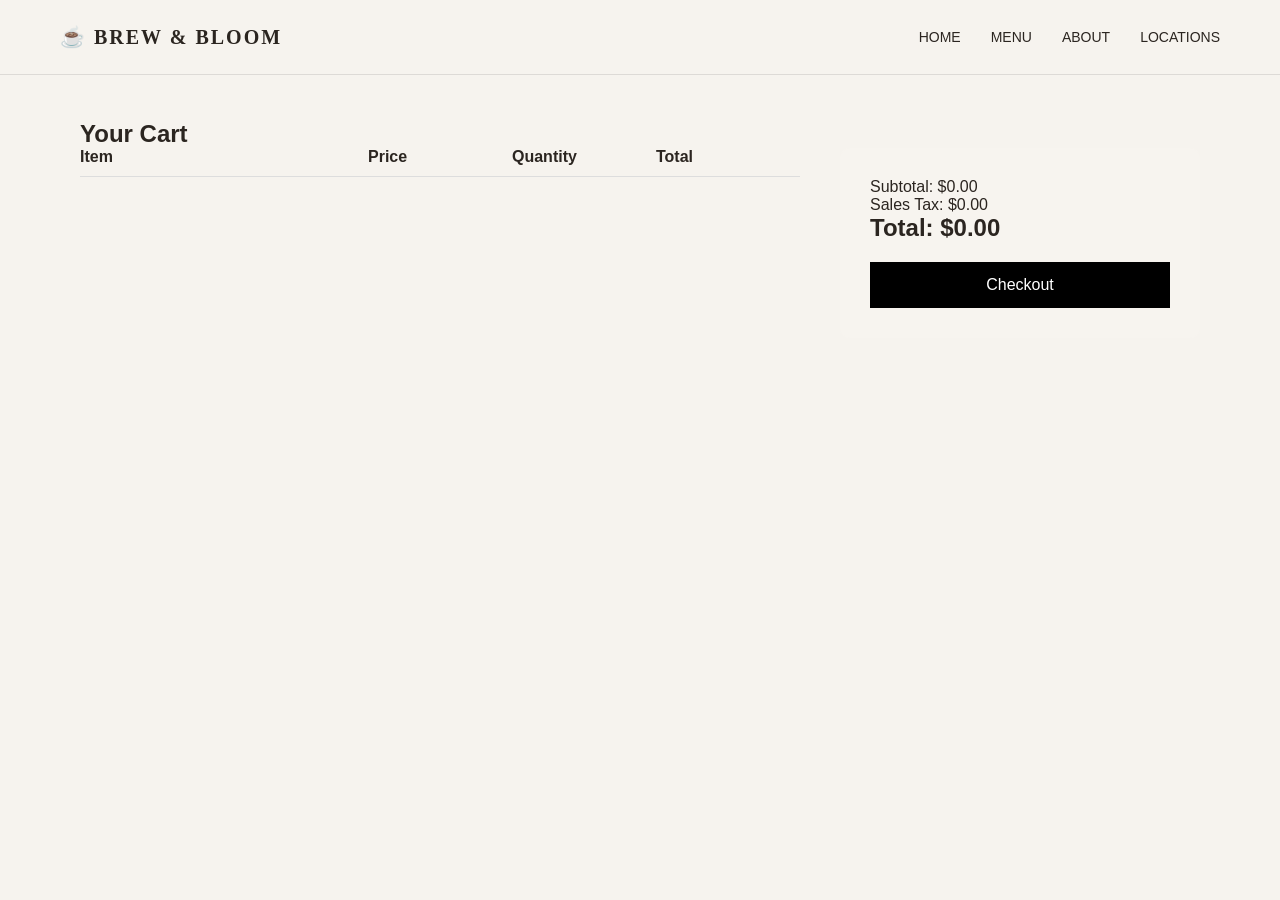
==== cart.html @ a43f5c17 "Add files via upload" ====
<!DOCTYPE html>
<html>
<head>
<meta charset="UTF-8">
<meta name="viewport" content="width=device-width, initial-scale=1.0">
<title>Your Cart</title>

<link rel="stylesheet" href="style.css">
<link rel="stylesheet" href="cart.css">
</head>

<body>

<header>
<div class="logo">☕ BREW & BLOOM</div>

<nav>
<a href="index.html">HOME</a>
<a href="menu.html">MENU</a>
<a href="story.html">ABOUT</a>
<a href="locations.html">LOCATIONS</a>
</nav>
</header>


<section class="cart-page">

<h1>Your Cart</h1>

<div class="cart-wrapper">

<div class="cart-left">

<div class="cart-header">
<span>Item</span>
<span>Price</span>
<span>Quantity</span>
<span>Total</span>
</div>

<div id="cart-items"></div>

</div>


<div class="cart-right">

<p>Subtotal: <span id="subtotal">$0</span></p>
<p>Sales Tax: <span id="tax">$0</span></p>

<h2>Total: <span id="total">$0</span></h2>

<button class="checkout-btn">Checkout</button>

</div>

</div>

</section>

<script src="cart.js"></script>

</body>
</html>
---- style.css ----
/*  GLOBAL RESET  */

* {
    margin: 0;
    padding: 0;
    box-sizing: border-box;
}

body {
    font-family: 'Inter', sans-serif;
    background: #f6f3ee; /* light beige background */
    color: #2b2520; /* dark brown text */
}

a {
    text-decoration: none;
    color: inherit;
}

/*  NAVBAR  */
.home .logo {
    color: white; 
}

.home nav a {
    color: white; 
}

header {
    position: absolute;
    top: 0;
    width: 100%;
    padding: 25px 60px;
    display: flex;
    justify-content: space-between;
    align-items: center;
    z-index: 10;
    border-bottom: 1px solid rgba(0, 0, 0, 0.10);
}

.logo {
    font-size: 20px;
    font-weight: 600;
    letter-spacing: 2px;
    font-family: 'Playfair Display', serif;

}

nav a {
    margin-left: 30px;
    font-size: 14px;
    transition: 0.3s;
}

nav a:hover {
    color: #caa46a;
}

/* ORDER BUTTON */

.order-btn {
    border: 1px solid #7a5a3b;
    padding: 8px 18px;
    border-radius: 25px;
    background: #7a5a3b;
    color: white;
}

/* CART BUTTON */

.cart-btn{
    display:flex;
    justify-content:center;
    align-items:center;

    width:38px;
    height:38px;

    border-radius:50%;
    border:2px solid #8b5e3c;

    font-size:18px;
    text-decoration:none;
    color:#8b5e3c;

    margin-left:15px;
}


.cart-btn:hover{
    background:#8b5e3c;
    color:white;
}

nav{
    display:flex;
    align-items:center;
    flex-wrap:nowrap;
}

nav a{
    white-space:nowrap;
}

.logo {
    font-size: 20px;
    font-weight: 600;
    letter-spacing: 2px;
    font-family: 'Playfair Display', serif;

}

nav a {
    margin-left: 30px;
    font-size: 14px;
    transition: 0.3s;
}

nav a:hover {
    color: #caa46a; /* gold accent */
}

.order-btn {
    border: 1px solid #7a5a3b;
    padding: 8px 18px;
    border-radius: 25px;
    background: #7a5a3b; /* add the background color */
    color: white;
}

/*  HERO SECTION (HOME) */

.hero {
    height: 100vh;
    background: url("image/coffee-hero.jpg") center/cover no-repeat;
    display: flex;
    justify-content: center;
    align-items: center;
    text-align: center;
    position: relative;
}

.overlay {
    position: absolute;
    width: 100%;
    height: 100%;
    background: rgba(0,0,0,0.6);
}

.hero-content {
    position: relative;
    max-width: 800px;
    padding: 20px;

    color: white;
}

.est {
    letter-spacing: 3px;
    margin-bottom: 15px;
    font-size: 14px;
    opacity: 0.8;
}

.hero h1 {
    font-family: 'Playfair Display', serif;
    font-size: 70px;
    font-weight: 700;
}

.hero h2 {
    font-family: 'Playfair Display', serif;
    font-size: 60px;
    font-style: italic;
    color: #caa46a;
    margin-top: -10px;
}

.description {
    margin-top: 20px;
    font-size: 18px;
    line-height: 1.6;
    opacity: 0.9;
}

/*  BUTTONS  */

.buttons {
    margin-top: 30px;
}

.primary-btn {
    display: inline-block;
    background: #7a5a3b;
    padding: 14px 30px;
    border-radius: 8px;
    margin-right: 15px;
    transition: 0.3s;
    color: white;
}

.primary-btn:hover {
    background: #6a4d33;
}

.secondary-btn {
    display: inline-block;
    padding: 14px 30px;
    border-radius: 8px;
    border: 1px solid white;
    transition: 0.3s;
    color: white;
}

.secondary-btn:hover {
    background: white;
    color: #2b2520;
}

/*  PAGE HEADER  */

.page-header {
    padding: 140px 20px 60px;
    text-align: center;
    border-bottom: 1px solid #e4ded6;
}

.page-header h1 {
    font-size: 60px;
    font-weight: bold;
    
}

/* HERO TEXT (MENU STYLE) */

.hero-text {
    text-align: center;
    padding: 120px 20px 60px;
    border-bottom: 1px solid #e4ded6;
}

.hero-text h1 {
    font-size: 65px;
    font-weight: bold;
    line-height: 1.2;
}

.yellow {
    color: #caa46a;
}

.hero-text p {
    margin-top: 20px;
    max-width: 600px;
    margin-left: auto;
    margin-right: auto;
    color: #6b635c;
}

/* MAIN LAYOUT */

.menu-container{
display:flex;
gap:80px;
padding:130px 90px 110px;
align-items:flex-start;

background:linear-gradient(to bottom,#f6f3ee,#efe7dc);
}



/* SIDEBAR */

.menu-sidebar{
width:250px;
flex-shrink:0;
position:sticky;
top:110px;

background:#ffffff;
padding:30px 28px;

border-radius:14px;

border:1px solid #ece4db;

box-shadow:0 15px 35px rgba(0,0,0,0.08);
}


/* CATEGORY TITLE */

.menu-sidebar h3{
margin-top:26px;
margin-bottom:16px;

font-size:12px;
letter-spacing:2px;
text-transform:uppercase;

color:#caa46a;

border-bottom:2px solid #f1e8dd;
padding-bottom:6px;
}


/* SIDEBAR LINKS */

.menu-sidebar a{
display:block;
margin-bottom:10px;
font-size:14px;
color:#5f574f;
transition:0.25s;
padding:4px 0;
}

.menu-sidebar a:hover{
color:#caa46a;
transform:translateX(6px);
}



/* MAIN CONTENT */

.menu-content h2{
font-family:'Playfair Display', serif;
font-size:38px;
margin-bottom:40px;

color:#2b2520;

position:relative;
}

.menu-content h2:after{
content:"";
display:block;
width:60px;
height:3px;
background:#caa46a;
margin-top:10px;
}


.menu-content h3{
font-family:'Playfair Display', serif;
margin-top:10px;
margin-bottom:18px;

font-size:24px;

color:#7a5a3b;
}



.menu-container{
display:flex;
gap:100px;
padding:120px 80px 100px 80px;
align-items:flex-start;
}





/* GRID LAYOUT */

.menu-grid{
display:grid;
grid-template-columns:1fr 1fr;
gap:45px;

margin-bottom:90px;
}


.menu-column{
display:flex;
flex-direction:column;
gap:25px;
}


/* MENU ITEM CARD */

.menu-item{
display:flex;
align-items:center;
gap:22px;

background:#ffffff;
padding:18px 20px;

border-radius:14px;

border:1px solid #eee5dc;

box-shadow:0 12px 28px rgba(0,0,0,0.07);

cursor:pointer;
transition:0.3s;
}

.menu-item:hover{
transform:translateY(-4px);
box-shadow:0 18px 38px rgba(0,0,0,0.12);
}



/* BIGGER IMAGES */

.menu-item img{
width:90px;
height:90px;

border-radius:50%;

object-fit:cover;

border:3px solid #f1e8dd;
}



/* TEXT */

.menu-item span{
font-size:17px;
font-weight:500;

color:#2b2520;

font-family:'Inter', sans-serif;
}


/* LOCATIONS PAGE */


.location-hero{
height:350px;
background:url("image/shop1.jpg") center/cover no-repeat;
display:flex;
align-items:center;
justify-content:center;
margin-top:100px;
}
.location-overlay{
background:rgba(0,0,0,0.35);
width:100%;
height:100%;

display:flex;
align-items:center;
justify-content:center;
}

.location-overlay h1{
font-family:'Playfair Display', serif;
font-size:48px;
letter-spacing:2px;
color:white;
text-align:center;
}


.location-section{
padding:160px 60px 80px;
background:#f7f4ef;
}

.location-container{
max-width:1100px;
margin:auto;
display:grid;
grid-template-columns:repeat(2,1fr);
gap:40px;
}

.location-card{
background:white;
border-radius:14px;
overflow:hidden;
box-shadow:0 8px 25px rgba(0,0,0,0.08);
transition:0.25s;
}

.location-card:hover{
transform:translateY(-6px);
box-shadow:0 12px 30px rgba(0,0,0,0.12);
}

.location-card img{
width:100%;
height:260px;
object-fit:cover;
}

.location-info{
padding:25px;
text-align:center;
}

.location-info h3{
font-family:'Playfair Display', serif;
font-size:22px;
margin-bottom:15px;
color:#2b2520;
}

.address{
color:#6b635c;
margin-bottom:10px;
line-height:1.6;
}

.phone{
font-size:14px;
margin-bottom:10px;
color:#6b635c;
}

.hours{
font-size:14px;
margin-bottom:18px;
color:#6b635c;
}




/* Curated (centered) sections */
/* seasonal on home */
.curated {
  background: #f6f3ee;
  padding: 90px 60px;
}

.curated-inner {
  max-width: 1100px;
  margin: 0 auto;
  text-align: center;
}

.curated-title {
  font-family: 'Playfair Display', serif;
  font-size: 34px;
  margin-bottom: 10px;
}

.curated-subtitle {
  font-size: 14px;
  color: #6b635c;
  margin-bottom: 40px;
}

.curated-grid {
  display: grid;
  grid-template-columns: repeat(3, 1fr);
  gap: 28px;
  margin-bottom: 28px;
}

.curated-card {
  background: #fff;
  border-radius: 10px;
  overflow: hidden;
  text-align: left;
  box-shadow: 0 8px 18px rgba(0,0,0,0.08);
}

.curated-card img {
  width: 100%;
  height: 400px;
  object-fit: cover;
  object-position: 50% 15%; /* keeps centered and show more of top */
}

.curated-body {
  padding: 18px 18px 20px;
}

.curated-row {
  display: flex;
  justify-content: space-between;
  align-items: baseline;
  gap: 10px;
}

.curated-row h3 {
  font-size: 15px;
  font-weight: 600;
}

.price {
  font-size: 13px;
  color: #7a5a3b;
  white-space: nowrap;
}

.curated-desc {
  margin-top: 10px;
  font-size: 13px;
  color: #6b635c;
  line-height: 1.5;
}

.curated-cta {
  display: flex;
  justify-content: center;
}

.curated-btn {
  display: inline-block;
  border: 1px solid #7a5a3b;
  color: #7a5a3b;
  padding: 10px 18px;
  border-radius: 8px;
  font-size: 13px;
  letter-spacing: 0.5px;
  transition: 0.3s;
  background: transparent;
}

.curated-btn:hover {
  background: #7a5a3b;
  color: #fff;
}
/* responsive */
/* make it seem like separate section colors */
@media (max-width: 900px) {
  .curated-grid {
    grid-template-columns: 1fr;
  }
  .curated {
    padding: 70px 20px;
  }
}

/* ORDER PAGE */

.order-section{
padding:80px 60px;
max-width:1100px;
margin:auto;
text-align:center;
}

.order-section h1{
font-family:'Playfair Display', serif;
font-size:42px;
margin-bottom:10px;
}

.order-subtitle{
color:#6b635c;
margin-bottom:40px;
}

.order-section h2{
margin-top:60px;
margin-bottom:25px;
font-family:'Playfair Display', serif;
font-size:28px;
}

.order-grid{
display:grid;
grid-template-columns:repeat(3,1fr);
gap:30px;
}

.order-item{
background:white;
border-radius:12px;
padding:20px;
box-shadow:0 5px 15px rgba(0,0,0,0.08);
transition:0.2s;
}

.order-item:hover{
transform:translateY(-4px);
}

.order-item img{
width:100%;
height:180px;
object-fit:cover;
border-radius:8px;
margin-bottom:12px;
}

.order-item h3{
font-size:18px;
margin-bottom:6px;
}

.order-item p{
color:#6b635c;
margin-bottom:12px;
}

.order-item button{
background:#6b4f3c;
color:white;
border:none;
padding:8px 18px;
border-radius:20px;
cursor:pointer;
font-size:14px;
}

.order-item button:hover{
background:#4e392a;
}


/* WHY US SECTION */

.why-us {
    padding: 100px 60px;
    background: #eee8e1;
}

.whyus-container {
    max-width: 1200px;
    margin: auto;
    display: grid;
    grid-template-columns: 1fr 1fr;
    align-items: center;
    gap: 80px;
}

.whyus-text h2 {
    font-family: 'Playfair Display', serif;
    font-size: 36px;
    margin-bottom: 15px;
}

.line {
    width: 50px;
    height: 2px;
    background: #caa46a;
    margin-bottom: 25px;
}

.whyus-text p {
    color: #6b635c;
    line-height: 1.7;
    margin-bottom: 20px;
}

.whyus-image img {
    width: 100%;
    height: 380px;      /* control the height */
    object-fit: cover;  /* crops the image nicely */
    border-radius: 12px;
}

/* SEASONAL FEATURE MENU */

.page-header h1 {
    font-family: 'Playfair Display', serif; /*seasonal file header design */
    font-size: 64px;
    letter-spacing: 1px;
    margin-bottom: 10px;
} 

.seasonal-feature {
    padding: 80px 60px;
}

.seasonal-title {
    text-align: center;
    font-family: 'Playfair Display', serif;
    font-size: 42px;
    margin-bottom: 50px;
}

.seasonal-grid {
    display: grid;
    grid-template-columns: repeat(4, 1fr);
    gap: 40px;
}

.seasonal-card {
    background: #ffffff;
    border-radius: 10px;
    overflow: hidden;
    box-shadow: 0 10px 25px rgba(0,0,0,0.08);
}

.seasonal-card img {
    width: 100%;
    height: 400px;      /* controls size */
    object-fit: cover;  /* prevents stretching */
    object-position: 50% 15%;
    border-radius: 12px;
}

.seasonal-info {
    background: #7a5a3b;
    color: white;
    padding: 25px;
    text-align: center;
}

.seasonal-info h2 {
    font-size: 20px;
    margin-bottom: 8px;
}

.price {
    font-weight: 500;
    margin-bottom: 12px;
}

.seasonal-info p {
    font-size: 14px;
    line-height: 1.6;
}

/* FAQ section spacing */
.faq-header h1 {
    margin-bottom: 10px;
}

.faq-header p {
    margin-top: 10px;
}

.faq-section {
    max-width: 900px;
    margin: 80px auto;
    line-height: 1.6;
}

.faq-section h3 {
    margin-top: 30px;   /* space above each question */
    margin-bottom: 8px;
    font-weight: 600;
}

.faq-section p {
    margin-bottom: 20px; /* space between answers */
}
/* SUPPORT PAGE SPACING */

.support-header h1 {
    margin-bottom: 10px;
}

.support-header p {
    margin-top: 10px;
}
.support-section {
    max-width: 900px;
    margin: 80px auto;
    line-height: 1.6;
}

.support-section h3 {
    margin-top: 30px;   /* space above each section title */
    margin-bottom: 8px;
}

.support-section p {
    margin-bottom: 18px; /* space after paragraphs */
}

/* CONTACT PAGE SPACING */

.contact-section {
    max-width: 800px;
    margin: 80px auto;
    text-align: center;
    line-height: 1.7;
}

.contact-section p {
    margin-bottom: 12px;
}
/* FOOTER SECTION */

/* FOOTER */

.footer {
    background: #2b2520;
    color: #f6f3ee;
    padding: 60px 60px 30px;
    /* position to footer to see brandmark */
    position: relative;
}
/* to the left and a little tighter */
.footer-container {
    max-width: 1200px;
    /* push columns to the left */
    margin: 0;
    display: grid;
    
    /* make columns tighter */
    grid-template-columns: repeat(4, 160px);
    gap: 30px;
}


/* =========================
   STORY PAGE
========================= */

.story-section {
    padding: 100px 60px;
}

.story-container {
    max-width: 1100px;
    margin: auto;

    display: grid;
    grid-template-columns: 1fr 1fr;
    gap: 60px;

    align-items: center;
}

/* STORY IMAGE */

.story-image img {
    width: 100%;
    height: 420px;
    object-fit: cover;
    border-radius: 12px;
    box-shadow: 0 12px 30px rgba(0,0,0,0.12);
}

/* STORY TEXT */

.story-text p {
    margin-bottom: 20px;
    line-height: 1.8;
    color: #6b635c;
    font-size: 16px;
}

/* VALUES SECTION */

.values-section {
    background: #eee8e1;
    padding: 90px 60px;
    text-align: center;
}

.values-container {
    max-width: 700px;
    margin: auto;
}

.values-container h2 {
    font-family: 'Playfair Display', serif;
    font-size: 36px;
    margin-bottom: 25px;
}

.values-container p {
    margin-bottom: 12px;
    font-size: 15px;
    color: #6b635c;
    line-height: 1.6;
}



/* footer titles */

.footer-column h3 {
    font-family: 'Playfair Display', serif;
    font-size: 18px;
    margin-bottom: 18px;
}

/* footer links */

.footer-column a {
    display: block;
    font-size: 14px;
    margin-bottom: 10px;
    color: #d7cec2;
    transition: 0.3s;
}

.footer-column a:hover {
    color: #caa46a;
}

/* bottom copyright */

.footer-bottom {
    text-align: center;
    margin-top: 40px;
    padding-top: 20px;
    border-top: 1px solid rgba(255,255,255,0.1);
    font-size: 13px;
    color: #b8aea2;
}
/* BIG BREW & BLOOM BRAND */

.footer-brand {
    position: absolute;
    top: 70px;
    right: 40px;

    font-family: 'Playfair Display', serif;

    font-size: 70px;
    font-weight: 600;

    color: #f6f3ee;
}
/* HAMBURGER ICON */

.hamburger {
    display: none;
    font-size: 28px;
    cursor: pointer;
    color: white;
}

/* MOBILE hamburger MENU */

@media (max-width: 768px) {

    nav {
        display: none;
        flex-direction: column;
        position: absolute;
        top: 80px;
        right: 40px;
        background: #2b2520;
        padding: 20px;
        border-radius: 8px;
    }

    nav a {
        margin: 10px 0;
    }

    nav.show {
        display: flex;
    }

    .hamburger {
        display: block;
    }
}

/* Responsive */
@media (max-width: 900px) {
    .location-section {
        flex-direction: column;
        align-items: center;
    }

    .location-card img {
        height: 400px;
    }
}

/* =========================
   TABLET
========================= */
@media (max-width: 768px) {

    nav {
        flex-wrap: wrap;
        justify-content: center;
    }

    .curated-grid,
    .seasonal-grid,
    .whyus-container,
    .footer-container {
        grid-template-columns: 1fr;
    }

    .menu-container,
    .menu-grid,
    .location-section {
        flex-direction: column;
    }
}

/* =========================
   MOBILE
========================= */
@media (max-width: 480px) {

    header {
        flex-direction: column;
        gap: 10px;
        padding: 20px;
    }

    .hero h1 {
        font-size: 36px;
    }

    .hero h2 {
        font-size: 30px;
    }

    .buttons {
        display: flex;
        flex-direction: column;
        gap: 10px;
    }

    .footer-brand {
        position: static;
        text-align: center;
        font-size: 40px;
    }
}
---- cart.css ----
.cart-page{
padding:120px 80px;
}

.cart-wrapper{
display:grid;
grid-template-columns:2fr 1fr;
gap:40px;
}

/* LEFT SIDE */

.cart-header{
display:grid;
grid-template-columns:2fr 1fr 1fr 1fr;
font-weight:bold;
padding-bottom:10px;
border-bottom:1px solid #ddd;
margin-bottom:20px;
}

.cart-item{
display:grid;
grid-template-columns:2fr 1fr 1fr 1fr;
align-items:center;
padding:20px 0;
border-bottom:1px solid #eee;
}

.item-info{
display:flex;
align-items:center;
gap:15px;
}

.item-info img{
width:70px;
border-radius:6px;
}

.quantity{
display:flex;
align-items:center;
gap:10px;
}

.quantity button{
width:28px;
height:28px;
border:none;
background:#eee;
cursor:pointer;
font-size:16px;
}

/* RIGHT SIDE */

.cart-right{
background:#f7f4ef;
padding:30px;
border-radius:10px;
height:fit-content;
}

.checkout-btn{
margin-top:20px;
width:100%;
padding:14px;
border:none;
background:black;
color:white;
font-size:16px;
cursor:pointer;
}

.checkout-btn:hover{
background:#333;
}
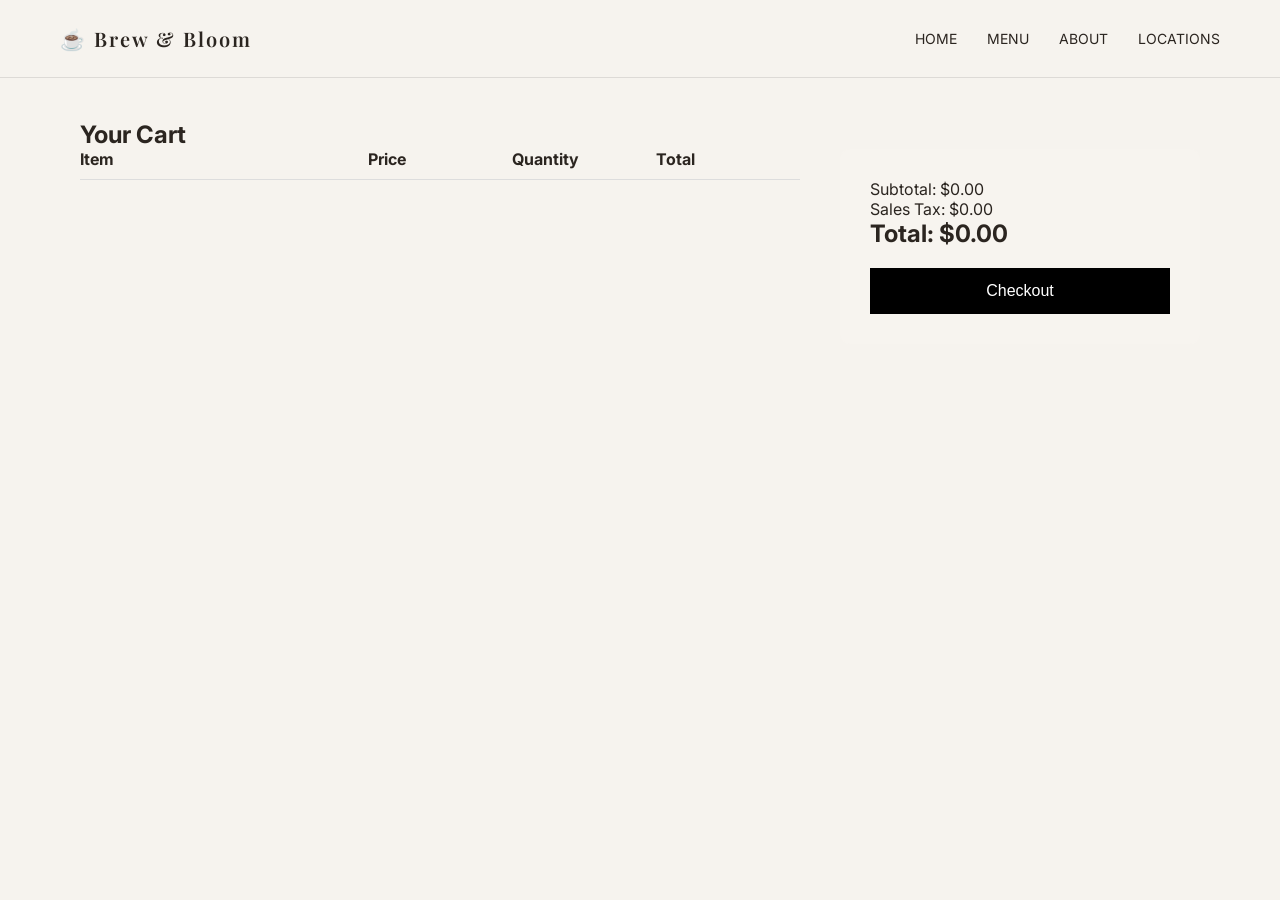
==== commit 4f3a3355: "Update cart.html" ====
--- a/cart.html
+++ b/cart.html
@@ -7,12 +7,13 @@
 
 <link rel="stylesheet" href="style.css">
 <link rel="stylesheet" href="cart.css">
+<link href="https://fonts.googleapis.com/css2?family=Playfair+Display:wght@400;600&family=Inter:wght@300;400;500&display=swap" rel="stylesheet">
 </head>
 
 <body>
 
 <header>
-<div class="logo">☕ BREW & BLOOM</div>
+<div class="logo">☕ Brew & Bloom</div>
 
 <nav>
 <a href="index.html">HOME</a>
@@ -61,4 +62,5 @@
 <script src="cart.js"></script>
 
 </body>
-</html>+
+</html>
--- a/style.css
+++ b/style.css
@@ -130,15 +130,18 @@
 
 /*  HERO SECTION (HOME) */
 
-.hero {
-    height: 100vh;
-    background: url("image/coffee-hero.jpg") center/cover no-repeat;
-    display: flex;
-    justify-content: center;
-    align-items: center;
-    text-align: center;
-    position: relative;
-}
+.hero{
+    height:100vh;
+    background:url("image/coffee-hero.jpg") center/cover no-repeat;
+    display:flex;
+    justify-content:center;
+    align-items:center;
+    text-align:center;
+    position:relative;
+
+}
+
+
 
 .overlay {
     position: absolute;
@@ -472,7 +475,7 @@
 
 
 .location-section{
-padding:160px 60px 80px;
+padding:80px 60px 80px;
 background:#f7f4ef;
 }
 
@@ -499,7 +502,7 @@
 
 .location-card img{
 width:100%;
-height:260px;
+height:350px;
 object-fit:cover;
 }
 
@@ -673,9 +676,10 @@
 
 .order-grid{
 display:grid;
-grid-template-columns:repeat(3,1fr);
+grid-template-columns:repeat(auto-fit,minmax(250px,1fr));
 gap:30px;
 }
+
 
 .order-item{
 background:white;
@@ -691,11 +695,14 @@
 
 .order-item img{
 width:100%;
-height:180px;
+height:150px;
+aspect-ratio:1/1;
 object-fit:cover;
 border-radius:8px;
 margin-bottom:12px;
-}
+object-position:center;
+}
+
 
 .order-item h3{
 font-size:18px;
@@ -802,7 +809,7 @@
     height: 400px;      /* controls size */
     object-fit: cover;  /* prevents stretching */
     object-position: 50% 15%;
-    border-radius: 12px;
+   
 }
 
 .seasonal-info {
@@ -1145,3 +1152,15 @@
 
 
 
+
+
+
+
+
+
+
+
+
+
+
+
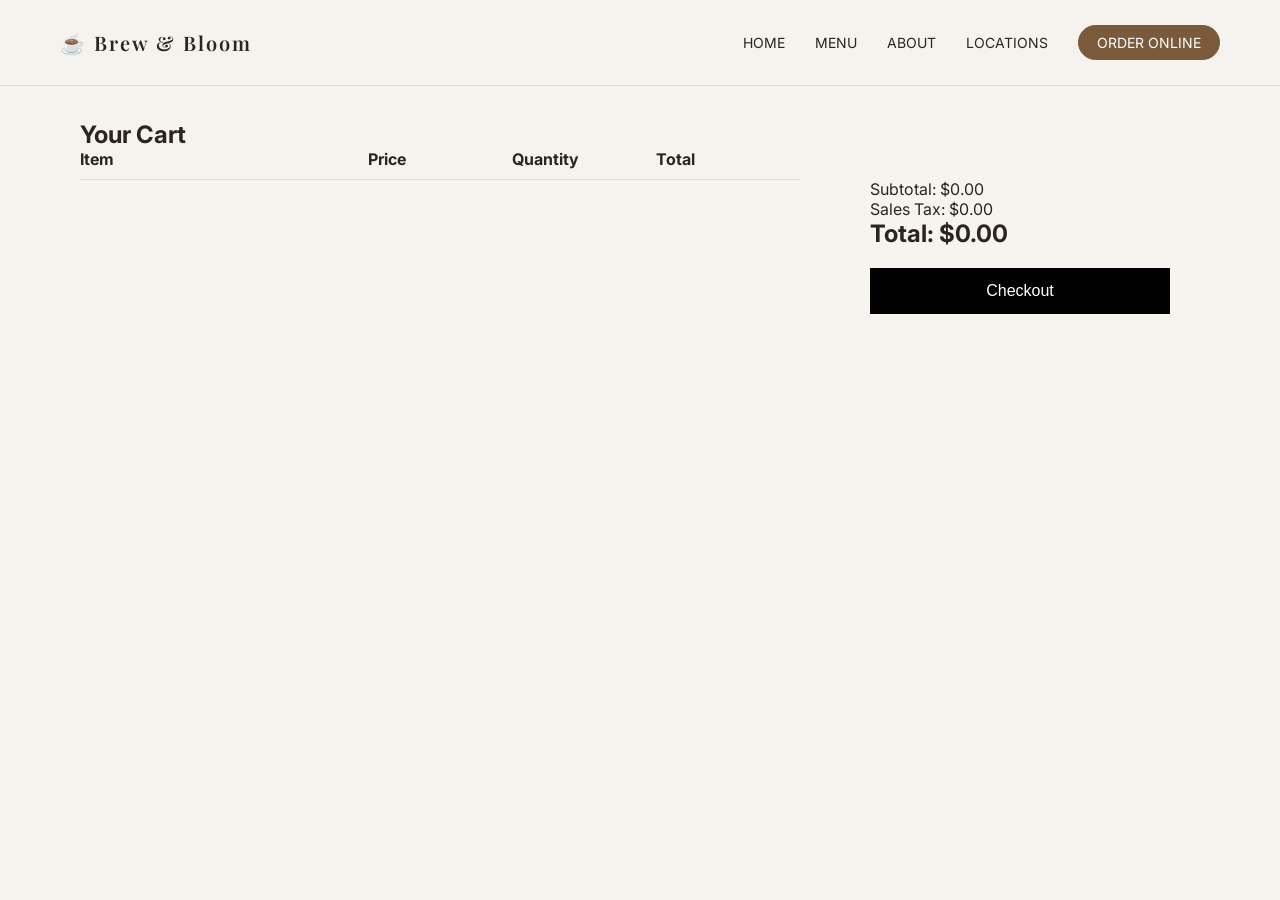
==== commit f644ad6c: "Update cart.html" ====
--- a/cart.html
+++ b/cart.html
@@ -13,14 +13,25 @@
 <body>
 
 <header>
-<div class="logo">☕ Brew & Bloom</div>
-
-<nav>
-<a href="index.html">HOME</a>
-<a href="menu.html">MENU</a>
-<a href="story.html">ABOUT</a>
-<a href="locations.html">LOCATIONS</a>
-</nav>
+   <div class="nav-left">
+    
+    <a href="index.html" class="logo">☕ Brew & Bloom</a>
+    
+    <div class="hamburger" onclick="toggleMenu()">
+    ☰
+    </div>
+    
+    </div>
+    
+    <nav id="nav-menu">
+    
+        <a href="index.html#home">HOME</a>
+        <a href="menu.html">MENU</a>
+        <a href="story.html">ABOUT</a>
+        <a href="locations.html">LOCATIONS</a>
+        <a href="order.html" class="order-btn">ORDER ONLINE</a>
+    
+    </nav>
 </header>
 
 
@@ -62,5 +73,6 @@
 <script src="cart.js"></script>
 
 </body>
+<script src="script.js"></script>
+</html>
 
-</html>
--- a/style.css
+++ b/style.css
@@ -1,4 +1,4 @@
-/*  GLOBAL RESET  */
+ /*  GLOBAL RESET  */
 
 * {
     margin: 0;
@@ -25,6 +25,12 @@
 .home nav a {
     color: white; 
 }
+.nav-left{
+display:flex;
+align-items:center;
+gap:15px;
+}
+
 
 header {
     position: absolute;
@@ -96,37 +102,14 @@
     display:flex;
     align-items:center;
     flex-wrap:nowrap;
-}
-
-nav a{
-    white-space:nowrap;
-}
-
-.logo {
-    font-size: 20px;
-    font-weight: 600;
-    letter-spacing: 2px;
-    font-family: 'Playfair Display', serif;
-
-}
-
-nav a {
-    margin-left: 30px;
-    font-size: 14px;
-    transition: 0.3s;
-}
+ 
+}
+
 
 nav a:hover {
     color: #caa46a; /* gold accent */
 }
 
-.order-btn {
-    border: 1px solid #7a5a3b;
-    padding: 8px 18px;
-    border-radius: 25px;
-    background: #7a5a3b; /* add the background color */
-    color: white;
-}
 
 /*  HERO SECTION (HOME) */
 
@@ -264,8 +247,8 @@
 
 .menu-container{
 display:flex;
-gap:80px;
-padding:130px 90px 110px;
+gap:100px;
+padding:120px 80px 100px 80px;
 align-items:flex-start;
 
 background:linear-gradient(to bottom,#f6f3ee,#efe7dc);
@@ -358,18 +341,6 @@
 
 color:#7a5a3b;
 }
-
-
-
-.menu-container{
-display:flex;
-gap:100px;
-padding:120px 80px 100px 80px;
-align-items:flex-start;
-}
-
-
-
 
 
 /* GRID LAYOUT */
@@ -693,15 +664,16 @@
 transform:translateY(-4px);
 }
 
-.order-item img{
-width:100%;
-height:150px;
-aspect-ratio:1/1;
-object-fit:cover;
-border-radius:8px;
-margin-bottom:12px;
-object-position:center;
-}
+.order-item img {
+    width: 100%;
+    aspect-ratio: 1 / 1;
+    object-fit: cover;
+    border-radius: 8px;
+    margin-bottom: 12px;
+}
+
+
+
 
 
 .order-item h3{
@@ -885,14 +857,35 @@
 /* CONTACT PAGE SPACING */
 
 .contact-section {
-    max-width: 800px;
-    margin: 80px auto;
+    max-width: 700px;
+    margin: 120px auto;     /* more space above and below */
     text-align: center;
-    line-height: 1.7;
+    line-height: 1.9;       /* increases spacing between lines */
+    padding: 0 20px;
+}
+
+.contact-section h1 {
+    font-size: 64px;
+    margin-bottom: 30px;    /* space under "Contact Us" */
+    letter-spacing: 1px;    /* makes title look cleaner */
 }
 
 .contact-section p {
-    margin-bottom: 12px;
+    margin-bottom: 18px;    /* more space between lines */
+    font-size: 18px;
+}
+
+.contact-section .description {
+    margin-bottom: 25px;    /* extra space under the description */
+    font-size: 20px;
+}
+
+.hero {
+    min-height: 100vh;
+    position: relative;
+    display: flex;
+    justify-content: center;
+    align-items: center;
 }
 /* FOOTER SECTION */
 
@@ -1031,62 +1024,106 @@
     color: #f6f3ee;
 }
 /* HAMBURGER ICON */
-
 .hamburger {
     display: none;
     font-size: 28px;
     cursor: pointer;
+    color: #2b2520;
+}
+
+.home .hamburger {
     color: white;
 }
 
-/* MOBILE hamburger MENU */
-
+/* TABLET */
+@media (max-width: 900px) {
+    .curated-grid,
+    .seasonal-grid {
+        grid-template-columns: 1fr 1fr;
+    }
+
+    .whyus-container,
+    .story-container,
+    .location-container {
+        grid-template-columns: 1fr;
+    }
+
+    .menu-grid {
+        grid-template-columns: 1fr;
+    }
+
+    .menu-container {
+        flex-direction: column;
+        gap: 40px;
+        padding: 80px 30px;
+    }
+
+    .menu-sidebar {
+        width: 100%;
+        position: static;
+    }
+
+    .footer-container {
+        grid-template-columns: 1fr 1fr;
+        gap: 20px;
+        padding: 40px 20px;
+    }
+
+    .footer-brand {
+        font-size: 34px;
+        position: static;
+        margin-top: 20px;
+        text-align: center;
+    }
+
+    .location-card img {
+        height: 400px;
+    }
+}
+
+/* MOBILE + TABLET NAVIGATION */
 @media (max-width: 768px) {
+    header {
+        padding: 18px 20px;
+        flex-direction: row;
+        align-items: center;
+        justify-content: space-between;
+    }
+
+    .nav-left {
+        width: 100%;
+        max-width: none;
+        display: flex;
+        align-items: center;
+        justify-content: space-between;
+    }
+
+    .hamburger {
+        display: block;
+        position: static;
+    }
 
     nav {
         display: none;
         flex-direction: column;
+        align-items: flex-start;
         position: absolute;
-        top: 80px;
-        right: 40px;
+        top: 70px;
+        left: 0;
+        width: 100%;
         background: #2b2520;
         padding: 20px;
-        border-radius: 8px;
+        gap: 12px;
     }
 
     nav a {
-        margin: 10px 0;
+        margin: 0;
+        font-size: 16px;
+        color: white;
     }
 
     nav.show {
         display: flex;
-    }
-
-    .hamburger {
-        display: block;
-    }
-}
-
-/* Responsive */
-@media (max-width: 900px) {
-    .location-section {
-        flex-direction: column;
-        align-items: center;
-    }
-
-    .location-card img {
-        height: 400px;
-    }
-}
-
-/* =========================
-   TABLET
-========================= */
-@media (max-width: 768px) {
-
-    nav {
-        flex-wrap: wrap;
-        justify-content: center;
     }
 
     .curated-grid,
@@ -1096,71 +1133,58 @@
         grid-template-columns: 1fr;
     }
 
-    .menu-container,
-    .menu-grid,
-    .location-section {
+    .menu-container {
         flex-direction: column;
     }
 }
 
-/* =========================
-   MOBILE
-========================= */
+/* MOBILE */
 @media (max-width: 480px) {
-
-    header {
-        flex-direction: column;
-        gap: 10px;
-        padding: 20px;
+    body {
+        overflow-x: hidden;
+    }
+
+    section {
+        padding: 40px 20px;
+    }
+
+    .hero {
+        text-align: center;
+        padding: 60px 20px;
     }
 
     .hero h1 {
-        font-size: 36px;
+        font-size: 30px;
     }
 
     .hero h2 {
-        font-size: 30px;
+        font-size: 22px;
     }
 
     .buttons {
         display: flex;
         flex-direction: column;
         gap: 10px;
+        width: 100%;
+        align-items: center;
+    }
+
+    .buttons a {
+        width: 100%;
+        max-width: 260px;
+        text-align: center;
+    }
+
+    .story-container,
+    .location-container {
+        grid-template-columns: 1fr;
+        text-align: center;
+        gap: 20px;
     }
 
     .footer-brand {
-        position: static;
-        text-align: center;
-        font-size: 40px;
-    }
-}
-
-
-
-
-
-
-
-
-
-
-
-
-
-
-
-
-
-
-
-
-
-
-
-
-
-
-
-
-
-
+        font-size: 26px;
+    }
+}
+
+
